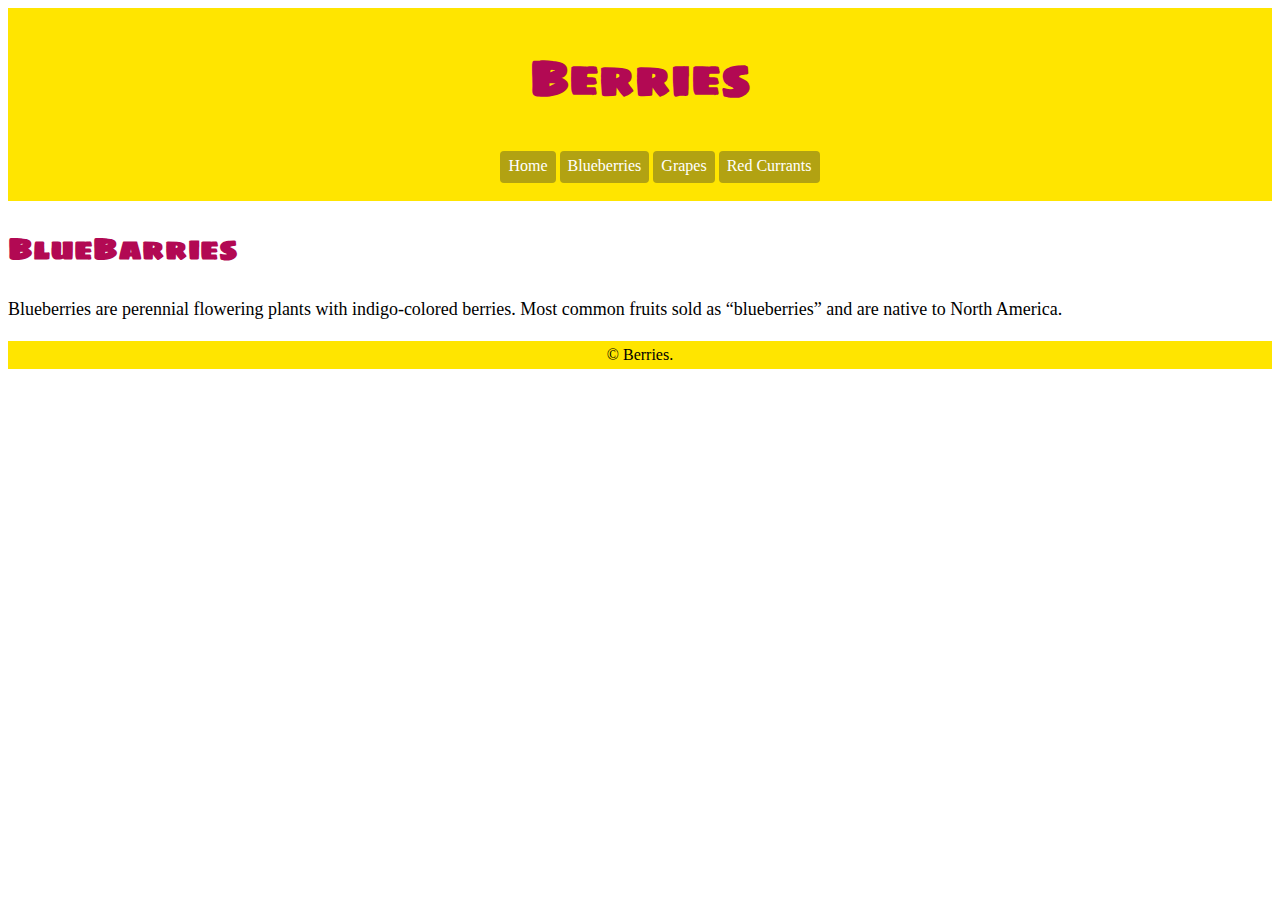
==== blueberries.html @ 70d4559b "Fix the padding" ====
<!DOCTYPE html>
<html lang="en-ca">
<head>
  <meta charset="utf-8">
  <title>Berries</title>
  <link href="css/main.css" rel="stylesheet">
  <link href="https://fonts.googleapis.com/css?family=Sigmar+One" rel="stylesheet">
</head>
<body>
  <header>
    <h1>Berries</h1>
    <nav>
      <ul class="nav">
        <li><a href="index.html">Home</a></li>
        <li><a href="blueberries.html">Blueberries</a></li>
        <li><a href="grapes.html">Grapes</a></li>
        <li><a href="redcurrants.html">Red Currants</a></li>
      </ul>
    </nav>
  </header>

  <h2>BlueBarries</h2>
  <p>Blueberries are perennial flowering plants with indigo-colored berries. Most common fruits sold as “blueberries” and are native to North America.</p>



  <footer>© Berries.</footer>
</body>
</html>
---- css/main.css ----
html {
  box-sizing
  font-family: Georgia serif;
  line-height: 1.5;
}

h1 {
  font-family: Sigmar One;
  color: #b20953;
  font-size: 3rem;
}

h2 {
  font-family: Sigmar One;
  color: #b20953;
  font-size: 1.8785rem;
}

p {
  font-family: Georgia;
  font-size: 1.125rem;
}

header {
  background-color: #ffe500;
  border: 2px solid #ffe500;
  height: 20%;
  text-align: center;
}

nav ul {
  text-align: center;
  margin-top: .1em;
  list-style-type: none;
}

nav li {
  display: inline;
}

nav a {
  display: inline-block;
  margin-top: .3em;
  padding: .2em .5em .3em;
  text-decoration: none;
  color: #fff;
  background-color: #b2a212;
  font-size: 1em;
  border-radius: 4px;
  corner-
}

nav a:hover {
  background-color: #b20953;
}

footer {
  background-color: #ffe500;
  border: 2px solid #ffe500;
  height: 20%;
  text-align: center;
}
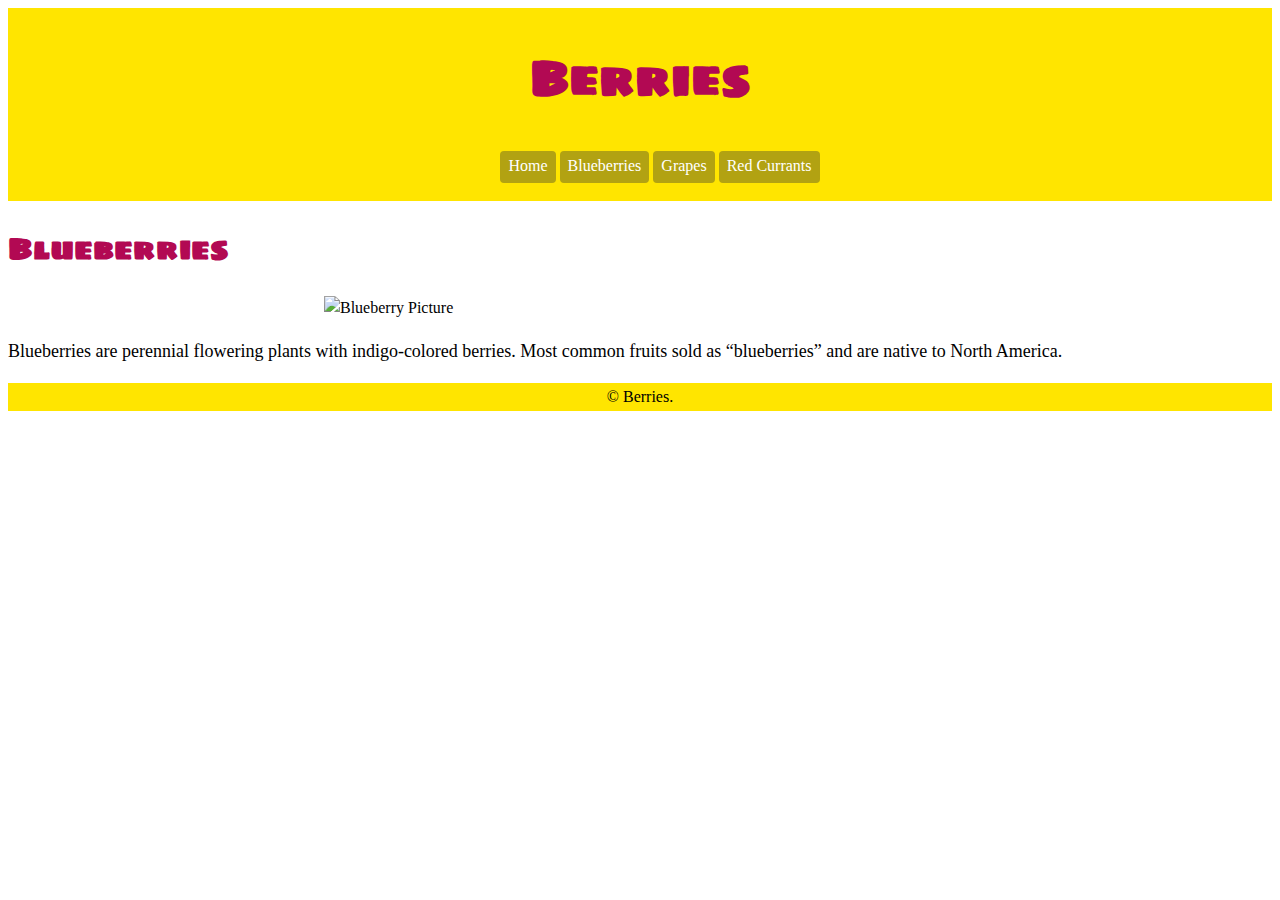
==== commit 5dca2ac3: "Fix the link" ====
--- a/blueberries.html
+++ b/blueberries.html
@@ -2,7 +2,7 @@
 <html lang="en-ca">
 <head>
   <meta charset="utf-8">
-  <title>Berries</title>
+  <title>Blueberries</title>
   <link href="css/main.css" rel="stylesheet">
   <link href="https://fonts.googleapis.com/css?family=Sigmar+One" rel="stylesheet">
 </head>
@@ -14,15 +14,15 @@
         <li><a href="index.html">Home</a></li>
         <li><a href="blueberries.html">Blueberries</a></li>
         <li><a href="grapes.html">Grapes</a></li>
-        <li><a href="redcurrants.html">Red Currants</a></li>
+        <li><a href="red-currants.html">Red Currants</a></li>
       </ul>
     </nav>
   </header>
-
-  <h2>BlueBarries</h2>
-  <p>Blueberries are perennial flowering plants with indigo-colored berries. Most common fruits sold as “blueberries” and are native to North America.</p>
-
-
+  <main>
+    <h2>Blueberries</h2>
+    <img src="images/blueberries.jpg" alt="Blueberry Picture" class="center">
+    <p>Blueberries are perennial flowering plants with indigo-colored berries. Most common fruits sold as “blueberries” and are native to North America.</p>
+  </main>
 
   <footer>© Berries.</footer>
 </body>
--- a/css/main.css
+++ b/css/main.css
@@ -60,3 +60,10 @@
   height: 20%;
   text-align: center;
 }
+
+.center {
+    display: block;
+    margin-left: auto;
+    margin-right: auto;
+    width: 50%;
+}
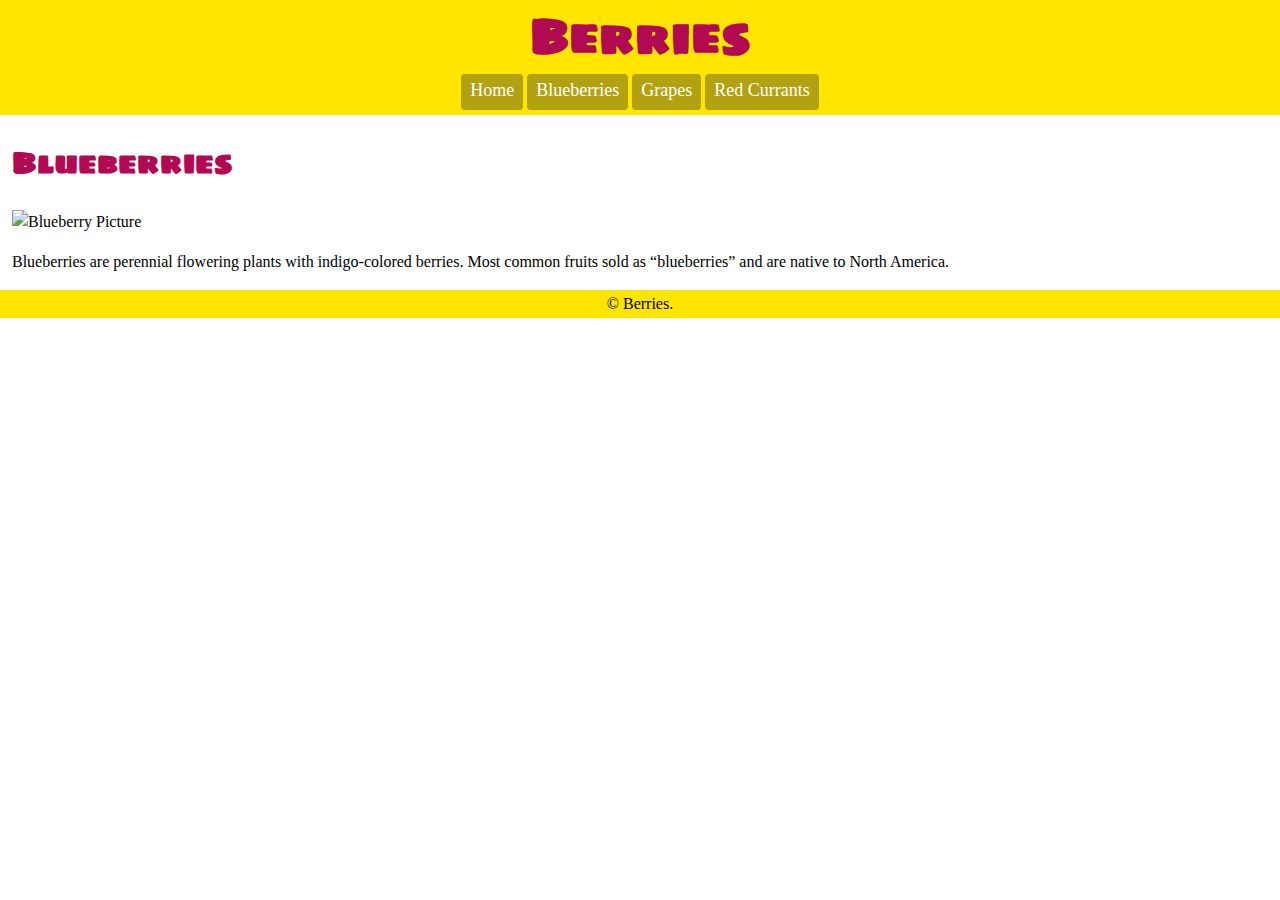
==== commit 039cc281: "Fix the padding" ====
--- a/blueberries.html
+++ b/blueberries.html
@@ -20,7 +20,7 @@
   </header>
   <main>
     <h2>Blueberries</h2>
-    <img src="images/blueberries.jpg" alt="Blueberry Picture" class="center">
+    <img src="images/blueberries.jpg" alt="Blueberry Picture">
     <p>Blueberries are perennial flowering plants with indigo-colored berries. Most common fruits sold as “blueberries” and are native to North America.</p>
   </main>
 
--- a/css/main.css
+++ b/css/main.css
@@ -1,37 +1,49 @@
 html {
-  box-sizing
-  font-family: Georgia serif;
+  box-sizing: border-box;
+  font-family: Georgia, serif;
   line-height: 1.5;
+  background-color: white;
+}
+
+body {
+  margin: 0;
+}
+
+img {
+  width: 100%;
+  display: block;
+}
+
+header {
+  background-color: #ffe500;
+  text-align: center;
 }
 
 h1 {
-  font-family: Sigmar One;
+  font-family: "Sigmar One";
   color: #b20953;
   font-size: 3rem;
+  margin: 0;
 }
 
 h2 {
-  font-family: Sigmar One;
+  font-family: "Sigmar One";
   color: #b20953;
   font-size: 1.8785rem;
 }
 
 p {
   font-family: Georgia;
-  font-size: 1.125rem;
+  font-size: 1rem;
 }
 
-header {
-  background-color: #ffe500;
-  border: 2px solid #ffe500;
-  height: 20%;
-  text-align: center;
-}
 
 nav ul {
   text-align: center;
   margin-top: .1em;
+  margin-bottom: 1.3em;
   list-style-type: none;
+  padding: 0;
 }
 
 nav li {
@@ -40,14 +52,18 @@
 
 nav a {
   display: inline-block;
-  margin-top: .3em;
+  margin-bottom: .3em;
   padding: .2em .5em .3em;
   text-decoration: none;
   color: #fff;
   background-color: #b2a212;
-  font-size: 1em;
+  font-size: 1.125em;
   border-radius: 4px;
-  corner-
+}
+
+main {
+  padding-left: .75em;
+  padding-right: .75em;
 }
 
 nav a:hover {
@@ -62,8 +78,8 @@
 }
 
 .center {
-    display: block;
-    margin-left: auto;
-    margin-right: auto;
-    width: 50%;
+  display: block;
+  margin-left: auto;
+  margin-right: auto;
+  width: 50%;
 }
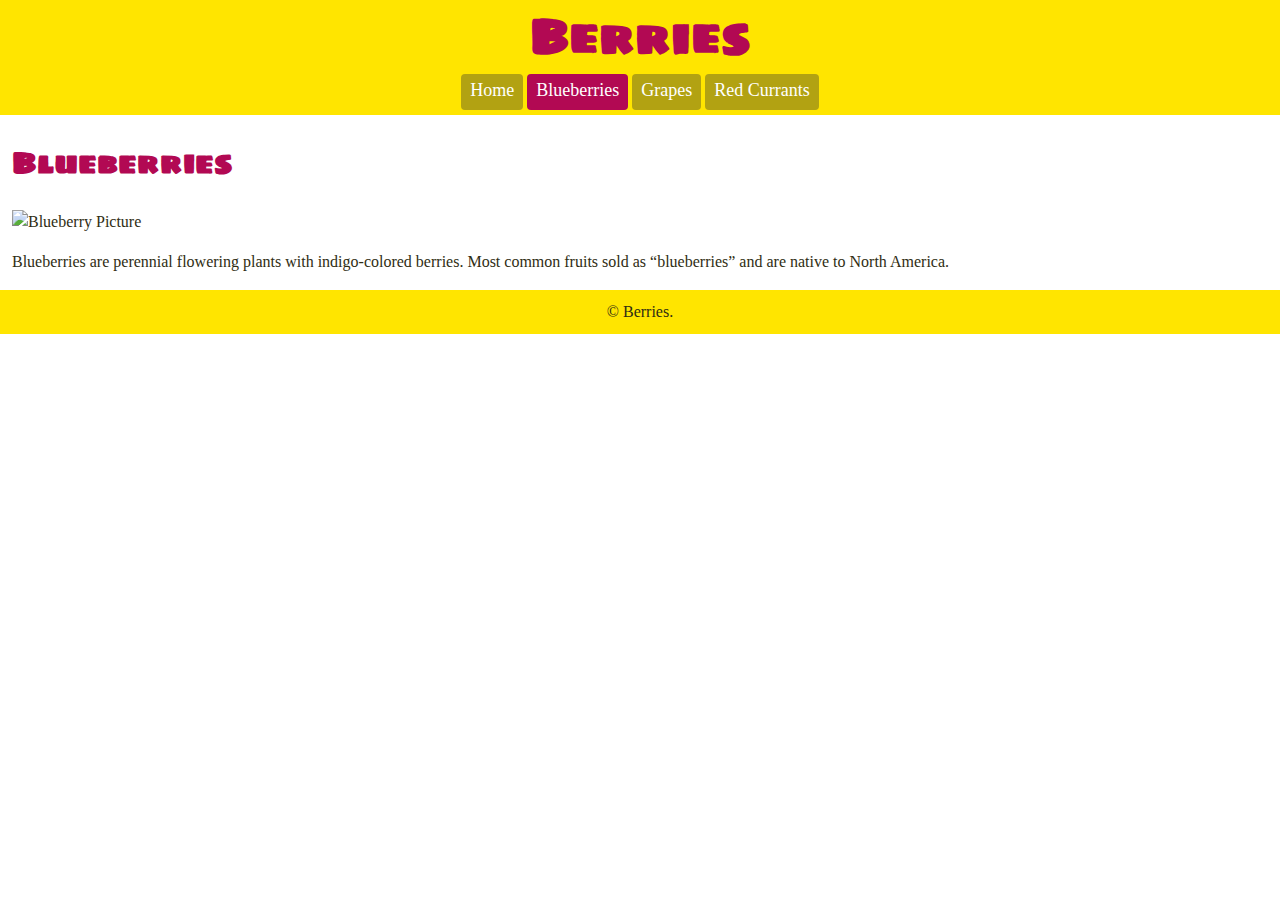
==== commit ef3f9c93: "Fix the padding" ====
--- a/blueberries.html
+++ b/blueberries.html
@@ -3,6 +3,7 @@
 <head>
   <meta charset="utf-8">
   <title>Blueberries</title>
+  <meta name="viewport" content="width=device-width,initial-scale=1">
   <link href="css/main.css" rel="stylesheet">
   <link href="https://fonts.googleapis.com/css?family=Sigmar+One" rel="stylesheet">
 </head>
@@ -12,7 +13,7 @@
     <nav>
       <ul class="nav">
         <li><a href="index.html">Home</a></li>
-        <li><a href="blueberries.html">Blueberries</a></li>
+        <li><a class="current" href="blueberries.html">Blueberries</a></li>
         <li><a href="grapes.html">Grapes</a></li>
         <li><a href="red-currants.html">Red Currants</a></li>
       </ul>
--- a/css/main.css
+++ b/css/main.css
@@ -2,7 +2,12 @@
   box-sizing: border-box;
   font-family: Georgia, serif;
   line-height: 1.5;
+  color: #2f2d13;
   background-color: white;
+}
+
+*, *::before, *::after {
+  box-sizing: inherit;
 }
 
 body {
@@ -37,7 +42,6 @@
   font-size: 1rem;
 }
 
-
 nav ul {
   text-align: center;
   margin-top: .1em;
@@ -61,20 +65,24 @@
   border-radius: 4px;
 }
 
+nav .current {
+  background-color: #b20953;
+}
+
 main {
   padding-left: .75em;
   padding-right: .75em;
 }
 
 nav a:hover {
-  background-color: #b20953;
+  background-color: #cc1465;
 }
 
 footer {
   background-color: #ffe500;
   border: 2px solid #ffe500;
-  height: 20%;
   text-align: center;
+  padding: .5em;
 }
 
 .center {
